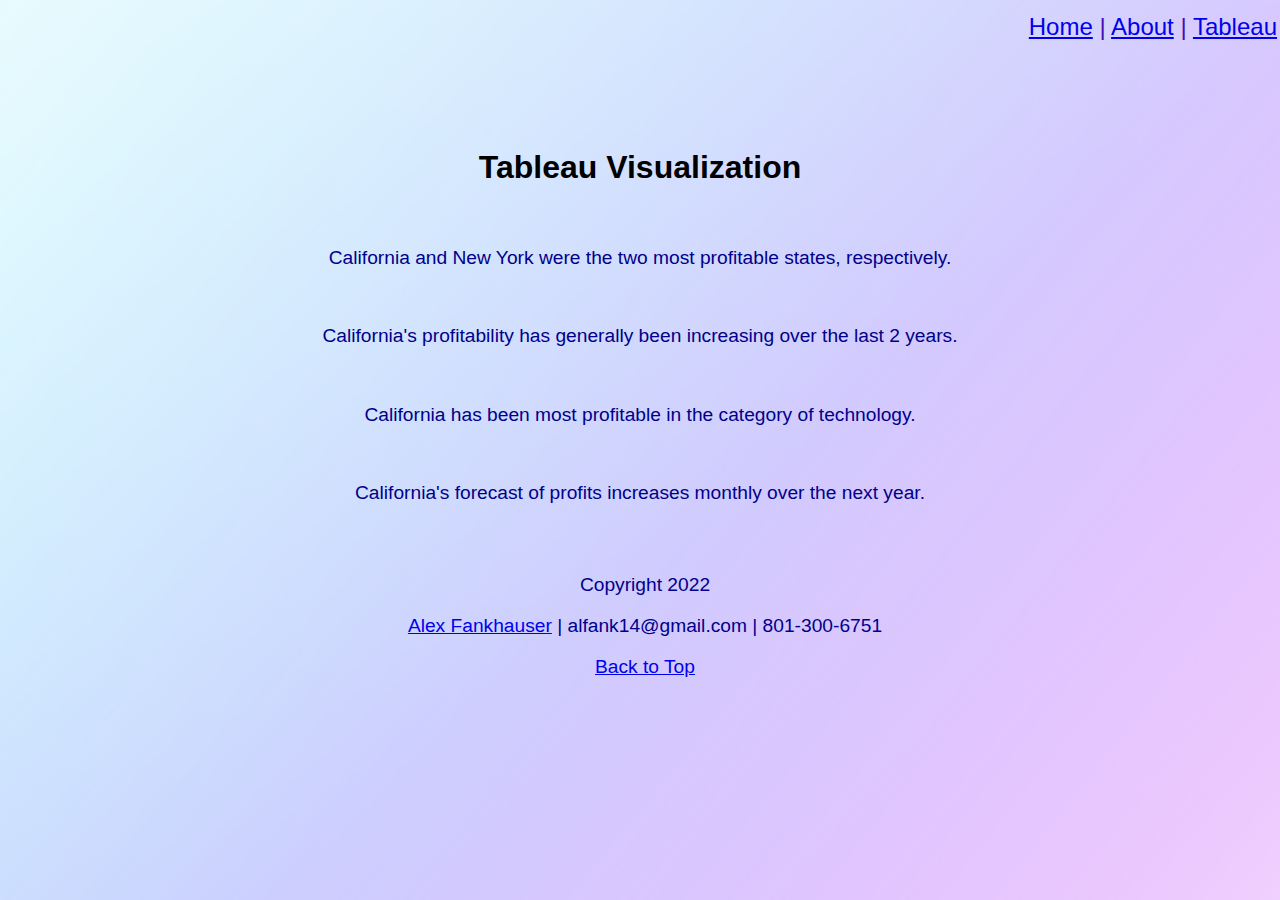
==== html/tableau.html @ da672561 "Add files via upload" ====
<!DOCTYPE html>
<html>
    <head>
        <!--Alex Fankhauser | Last edited 4/13/22-->
        <title>Alex Fankhauser - Tableau Page</title>
        <link rel="icon" type="x-icon" href="../myfavicon.ico" />
        <link rel="stylesheet" href="../styles/bootstyles.css"/>
    </head>

    <body>
        <div class="navformat">
            <a id="Top" href="../index.html">Home</a> |
            <a href="about.html">About</a> |
            <a href="tableau.html">Tableau</a>
        </div> 
        <div class="headcenter">
            <h1>Tableau Visualization</h1>
        </div>
        <div class="tabspace">
            <div class='tableauPlaceholder' id='viz1649782770937' style='position: relative'><noscript><a href='#'><img alt='Profits per State ' src='https:&#47;&#47;public.tableau.com&#47;static&#47;images&#47;We&#47;WebDevTableau_16497802808800&#47;StateProfitability&#47;1_rss.png' style='border: none' /></a></noscript><object class='tableauViz'  style='display:none;'><param name='host_url' value='https%3A%2F%2Fpublic.tableau.com%2F' /> <param name='embed_code_version' value='3' /> <param name='site_root' value='' /><param name='name' value='WebDevTableau_16497802808800&#47;StateProfitability' /><param name='tabs' value='no' /><param name='toolbar' value='yes' /><param name='static_image' value='https:&#47;&#47;public.tableau.com&#47;static&#47;images&#47;We&#47;WebDevTableau_16497802808800&#47;StateProfitability&#47;1.png' /> <param name='animate_transition' value='yes' /><param name='display_static_image' value='yes' /><param name='display_spinner' value='yes' /><param name='display_overlay' value='yes' /><param name='display_count' value='yes' /><param name='language' value='en-US' /><param name='filter' value='publish=yes' /></object></div>                <script type='text/javascript'>                    var divElement = document.getElementById('viz1649782770937');                    var vizElement = divElement.getElementsByTagName('object')[0];                    vizElement.style.width='100%';vizElement.style.height=(divElement.offsetWidth*0.75)+'px';                    var scriptElement = document.createElement('script');                    scriptElement.src = 'https://public.tableau.com/javascripts/api/viz_v1.js';                    vizElement.parentNode.insertBefore(scriptElement, vizElement);                </script>
            <p>California and New York were the two most profitable states, respectively.</p>
        </div>
        <br>
        <div class="tabspace">
            <div class='tableauPlaceholder' id='viz1649782876973' style='position: relative'><noscript><a href='#'><img alt='Profit over 2 Years ' src='https:&#47;&#47;public.tableau.com&#47;static&#47;images&#47;We&#47;WebDevTableau_16497802808800&#47;CaliforniaYearly&#47;1_rss.png' style='border: none' /></a></noscript><object class='tableauViz'  style='display:none;'><param name='host_url' value='https%3A%2F%2Fpublic.tableau.com%2F' /> <param name='embed_code_version' value='3' /> <param name='site_root' value='' /><param name='name' value='WebDevTableau_16497802808800&#47;CaliforniaYearly' /><param name='tabs' value='no' /><param name='toolbar' value='yes' /><param name='static_image' value='https:&#47;&#47;public.tableau.com&#47;static&#47;images&#47;We&#47;WebDevTableau_16497802808800&#47;CaliforniaYearly&#47;1.png' /> <param name='animate_transition' value='yes' /><param name='display_static_image' value='yes' /><param name='display_spinner' value='yes' /><param name='display_overlay' value='yes' /><param name='display_count' value='yes' /><param name='language' value='en-US' /><param name='filter' value='publish=yes' /></object></div>                <script type='text/javascript'>                    var divElement = document.getElementById('viz1649782876973');                    var vizElement = divElement.getElementsByTagName('object')[0];                    vizElement.style.width='100%';vizElement.style.height=(divElement.offsetWidth*0.75)+'px';                    var scriptElement = document.createElement('script');                    scriptElement.src = 'https://public.tableau.com/javascripts/api/viz_v1.js';                    vizElement.parentNode.insertBefore(scriptElement, vizElement);                </script>
            <p>California's profitability has generally been increasing over the last 2 years.</p>
        </div>
        <br>
        <div class="tabspace">
            <div class='tableauPlaceholder' id='viz1649783144190' style='position: relative'><noscript><a href='#'><img alt='California Profit ' src='https:&#47;&#47;public.tableau.com&#47;static&#47;images&#47;We&#47;WebDevTableau_16497802808800&#47;CaliforniabyCategory&#47;1_rss.png' style='border: none' /></a></noscript><object class='tableauViz'  style='display:none;'><param name='host_url' value='https%3A%2F%2Fpublic.tableau.com%2F' /> <param name='embed_code_version' value='3' /> <param name='site_root' value='' /><param name='name' value='WebDevTableau_16497802808800&#47;CaliforniabyCategory' /><param name='tabs' value='no' /><param name='toolbar' value='yes' /><param name='static_image' value='https:&#47;&#47;public.tableau.com&#47;static&#47;images&#47;We&#47;WebDevTableau_16497802808800&#47;CaliforniabyCategory&#47;1.png' /> <param name='animate_transition' value='yes' /><param name='display_static_image' value='yes' /><param name='display_spinner' value='yes' /><param name='display_overlay' value='yes' /><param name='display_count' value='yes' /><param name='language' value='en-US' /><param name='filter' value='publish=yes' /></object></div>                <script type='text/javascript'>                    var divElement = document.getElementById('viz1649783144190');                    var vizElement = divElement.getElementsByTagName('object')[0];                    vizElement.style.width='100%';vizElement.style.height=(divElement.offsetWidth*0.75)+'px';                    var scriptElement = document.createElement('script');                    scriptElement.src = 'https://public.tableau.com/javascripts/api/viz_v1.js';                    vizElement.parentNode.insertBefore(scriptElement, vizElement);                </script>
            <p>California has been most profitable in the category of technology.</p>
        </div>
        <br>
        <div class="tabspace">
            <div class='tableauPlaceholder' id='viz1649783395919' style='position: relative'><noscript><a href='#'><img alt='California Forecast ' src='https:&#47;&#47;public.tableau.com&#47;static&#47;images&#47;We&#47;WebDevTableau_16497802808800&#47;Forecast&#47;1_rss.png' style='border: none' /></a></noscript><object class='tableauViz'  style='display:none;'><param name='host_url' value='https%3A%2F%2Fpublic.tableau.com%2F' /> <param name='embed_code_version' value='3' /> <param name='site_root' value='' /><param name='name' value='WebDevTableau_16497802808800&#47;Forecast' /><param name='tabs' value='no' /><param name='toolbar' value='yes' /><param name='static_image' value='https:&#47;&#47;public.tableau.com&#47;static&#47;images&#47;We&#47;WebDevTableau_16497802808800&#47;Forecast&#47;1.png' /> <param name='animate_transition' value='yes' /><param name='display_static_image' value='yes' /><param name='display_spinner' value='yes' /><param name='display_overlay' value='yes' /><param name='display_count' value='yes' /><param name='language' value='en-US' /><param name='filter' value='publish=yes' /></object></div>                <script type='text/javascript'>                    var divElement = document.getElementById('viz1649783395919');                    var vizElement = divElement.getElementsByTagName('object')[0];                    vizElement.style.width='100%';vizElement.style.height=(divElement.offsetWidth*0.75)+'px';                    var scriptElement = document.createElement('script');                    scriptElement.src = 'https://public.tableau.com/javascripts/api/viz_v1.js';                    vizElement.parentNode.insertBefore(scriptElement, vizElement);                </script>
            <p>California's forecast of profits increases monthly over the next year.</p>
        </div>
        <br>
        <br>
        <div class="footer">
            <p>Copyright 2022</p>
            <p> <a href="https://www.facebook.com/profile.php?id=100009931440915" target="_blank">Alex Fankhauser</a> | alfank14@gmail.com | 801-300-6751</p>
            <p><a href="#Top">Back to Top</a></p>
        </div>
    </body>
</html>
---- styles/bootstyles.css ----
/*Alex Fankhauser | Last edited 4/12/22*/
body{
    background-image: url(../images/tabbg.png);
    background-size: cover;
}

.headcenter{
    text-align: center;
    font-family: Verdana, Geneva, Tahoma, sans-serif;
    padding: 20px;
}
.navformat{
    top:5px;
    left: 5px;
    right: 5px;
    height: 100px;
    color: rgb(55, 0, 255);
    text-align: right;
    font-family: Impact, Haettenschweiler, 'Arial Narrow Bold', sans-serif;
    font-size: x-large;
    color: rgb(69, 15, 179);
    font-weight: 200;
    position: relative;
}
.footer{
    bottom: 5px;
    height: 50px;
    left: 5px;
    right: 5px;
    position: relative;
}
.tabspace{
    padding-left: 100px;
    padding-right: 100px;
    position: relative;
}

.tabspace2{
    padding-left: 100px;
    padding-right: 1000px;
}

p{
    font-family: 'Gill Sans', 'Gill Sans MT', Calibri, 'Trebuchet MS', sans-serif;
    text-align: center;
    font-size: larger;
    color: darkblue;
}
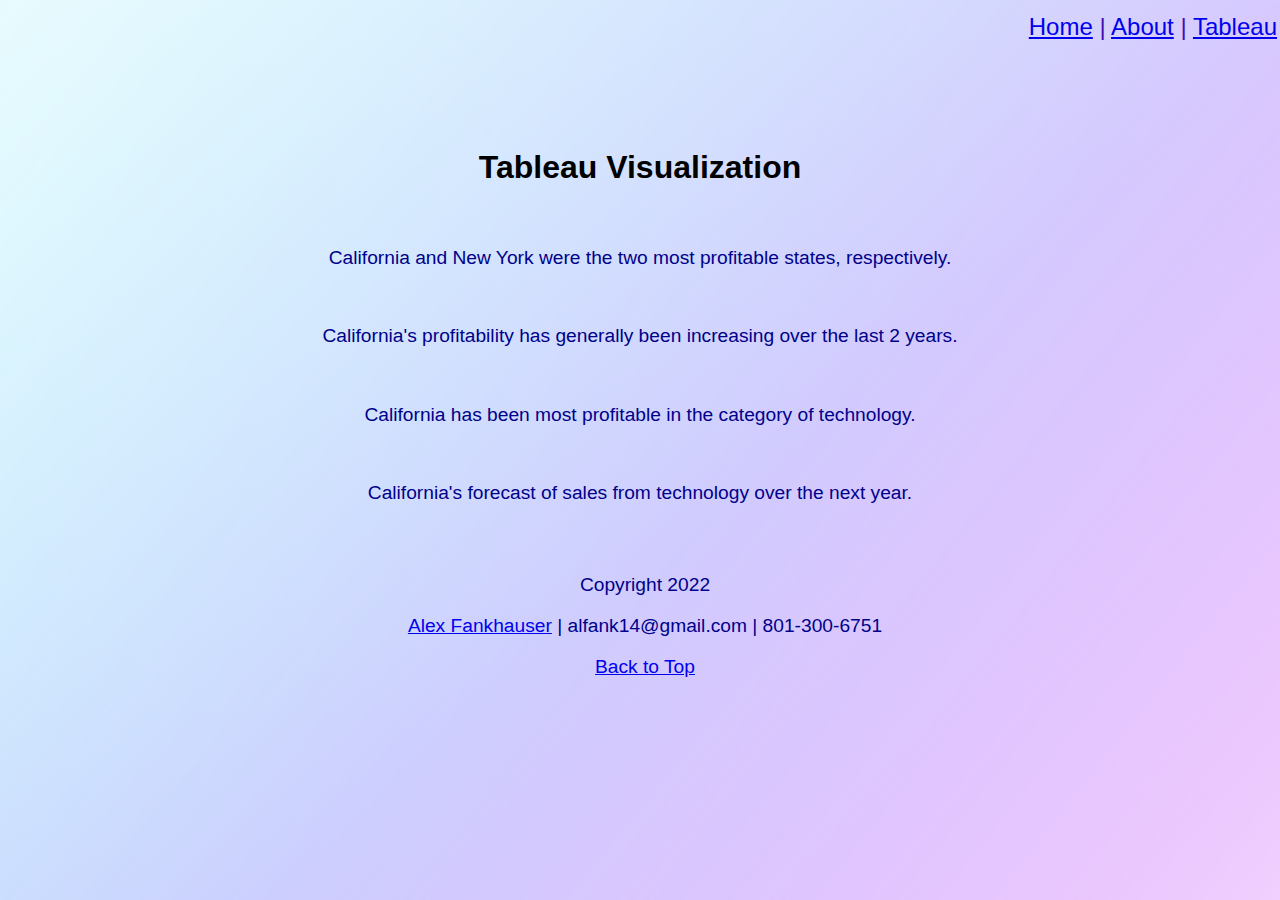
==== commit 1218ce0f: "Add files via upload" ====
--- a/html/tableau.html
+++ b/html/tableau.html
@@ -1,7 +1,7 @@
 <!DOCTYPE html>
 <html>
     <head>
-        <!--Alex Fankhauser | Last edited 4/13/22-->
+        <!--Alex Fankhauser | Last edited 4/16/22-->
         <title>Alex Fankhauser - Tableau Page</title>
         <link rel="icon" type="x-icon" href="../myfavicon.ico" />
         <link rel="stylesheet" href="../styles/bootstyles.css"/>
@@ -32,8 +32,8 @@
         </div>
         <br>
         <div class="tabspace">
-            <div class='tableauPlaceholder' id='viz1649783395919' style='position: relative'><noscript><a href='#'><img alt='California Forecast ' src='https:&#47;&#47;public.tableau.com&#47;static&#47;images&#47;We&#47;WebDevTableau_16497802808800&#47;Forecast&#47;1_rss.png' style='border: none' /></a></noscript><object class='tableauViz'  style='display:none;'><param name='host_url' value='https%3A%2F%2Fpublic.tableau.com%2F' /> <param name='embed_code_version' value='3' /> <param name='site_root' value='' /><param name='name' value='WebDevTableau_16497802808800&#47;Forecast' /><param name='tabs' value='no' /><param name='toolbar' value='yes' /><param name='static_image' value='https:&#47;&#47;public.tableau.com&#47;static&#47;images&#47;We&#47;WebDevTableau_16497802808800&#47;Forecast&#47;1.png' /> <param name='animate_transition' value='yes' /><param name='display_static_image' value='yes' /><param name='display_spinner' value='yes' /><param name='display_overlay' value='yes' /><param name='display_count' value='yes' /><param name='language' value='en-US' /><param name='filter' value='publish=yes' /></object></div>                <script type='text/javascript'>                    var divElement = document.getElementById('viz1649783395919');                    var vizElement = divElement.getElementsByTagName('object')[0];                    vizElement.style.width='100%';vizElement.style.height=(divElement.offsetWidth*0.75)+'px';                    var scriptElement = document.createElement('script');                    scriptElement.src = 'https://public.tableau.com/javascripts/api/viz_v1.js';                    vizElement.parentNode.insertBefore(scriptElement, vizElement);                </script>
-            <p>California's forecast of profits increases monthly over the next year.</p>
+            <div class='tableauPlaceholder' id='viz1650150873387' style='position: relative'><noscript><a href='#'><img alt='California Forecast ' src='https:&#47;&#47;public.tableau.com&#47;static&#47;images&#47;We&#47;WebDevTableau_16497802808800&#47;Forecast&#47;1_rss.png' style='border: none' /></a></noscript><object class='tableauViz'  style='display:none;'><param name='host_url' value='https%3A%2F%2Fpublic.tableau.com%2F' /> <param name='embed_code_version' value='3' /> <param name='site_root' value='' /><param name='name' value='WebDevTableau_16497802808800&#47;Forecast' /><param name='tabs' value='no' /><param name='toolbar' value='yes' /><param name='static_image' value='https:&#47;&#47;public.tableau.com&#47;static&#47;images&#47;We&#47;WebDevTableau_16497802808800&#47;Forecast&#47;1.png' /> <param name='animate_transition' value='yes' /><param name='display_static_image' value='yes' /><param name='display_spinner' value='yes' /><param name='display_overlay' value='yes' /><param name='display_count' value='yes' /><param name='language' value='en-US' /><param name='filter' value='publish=yes' /></object></div>                <script type='text/javascript'>                    var divElement = document.getElementById('viz1650150873387');                    var vizElement = divElement.getElementsByTagName('object')[0];                    vizElement.style.width='100%';vizElement.style.height=(divElement.offsetWidth*0.75)+'px';                    var scriptElement = document.createElement('script');                    scriptElement.src = 'https://public.tableau.com/javascripts/api/viz_v1.js';                    vizElement.parentNode.insertBefore(scriptElement, vizElement);                </script>
+            <p>California's forecast of sales from technology over the next year.</p>
         </div>
         <br>
         <br>
